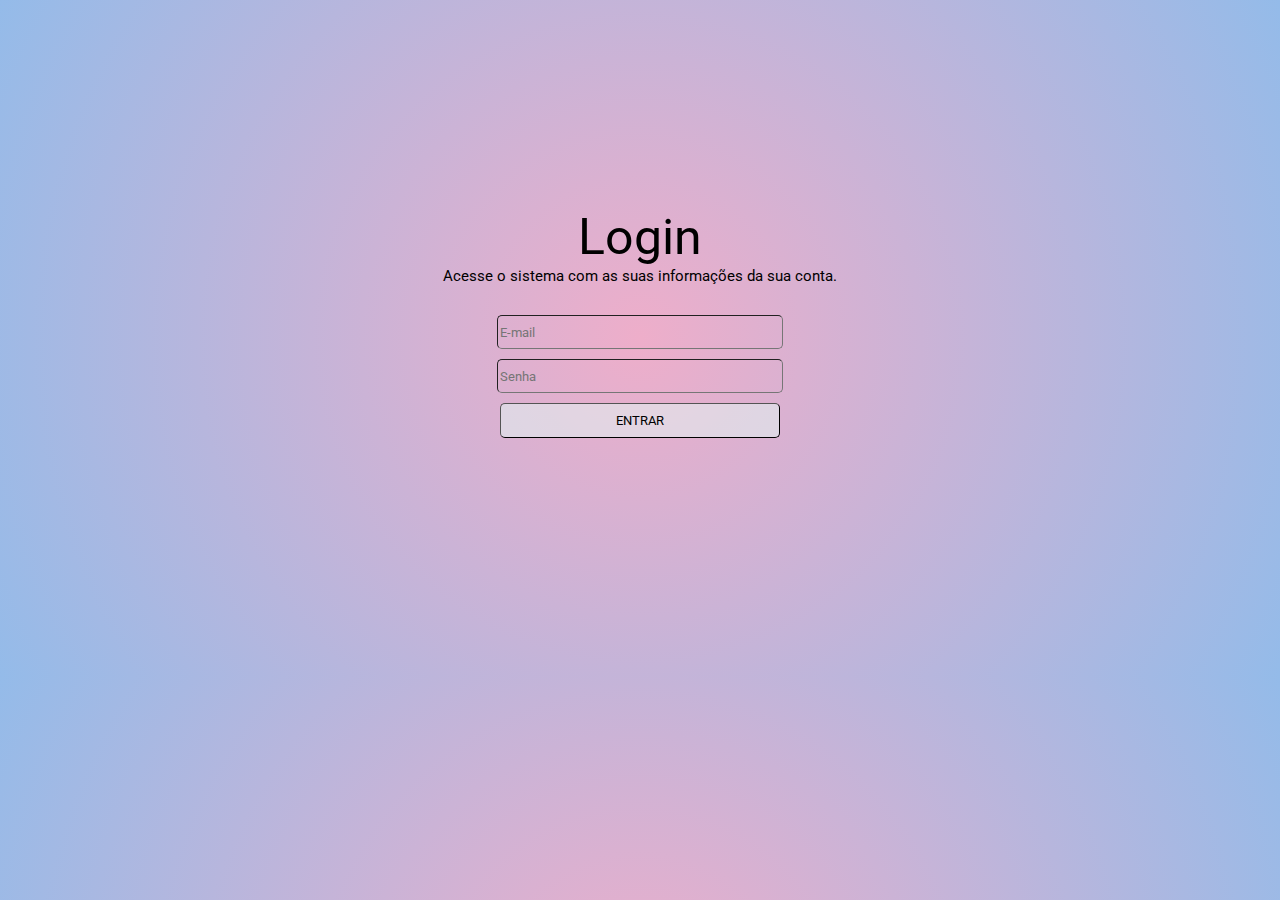
==== index.html @ 7eab969b "Add files via upload" ====
<!DOCTYPE html>
<html lang="en">
<head>
    <meta charset="UTF-8">
    <meta name="viewport" content="width=device-width, initial-scale=1.0">
    <link rel="stylesheet" type="text/css" href="./style.css">
    <title>abelbleblelbelblebleblleblelb</title>
</head>
<body>
    <div class="container">
        <div class="text">
            <label class="principal">Login</label><br>
            <label class="desc">Acesse o sistema com as suas informações  da sua conta.</label>
        </div>
        <div class="input">
            <input type="text" placeholder="E-mail"><br>
            <input type="password" placeholder="Senha"><br>
            <button>ENTRAR</button>
        </div>
    </div>
</body>
</html>
---- style.css ----
@import url('https://fonts.googleapis.com/css2?family=Roboto:wght@300&display=swap');
body{
    background: rgb(238,174,202);
    background: radial-gradient(circle, rgba(238,174,202,1) 0%, rgba(148,187,233,1) 100%);
}

.container{
    text-align: center;
    font-family: 'Roboto', sans-serif;
    padding: 200px;
}

input{
    width: 280px;
    height: 30px;
    margin: 5px;
    border-width: 1px;
    border-radius: 5px;
    font-family: 'Roboto', sans-serif;
    background: none;
}

button{
    width: 280px;
    height: 35px;
    margin: 5px;
    border-radius: 5px;
    border-width: 1px;
    background-color: rgba(227, 252, 246, 0.486);
    font-family: 'Roboto', sans-serif;
}

.desc{
    font-size: 15px;
}

.principal{
    font-size: 50px;
}

.input{
    padding: 25px;
}
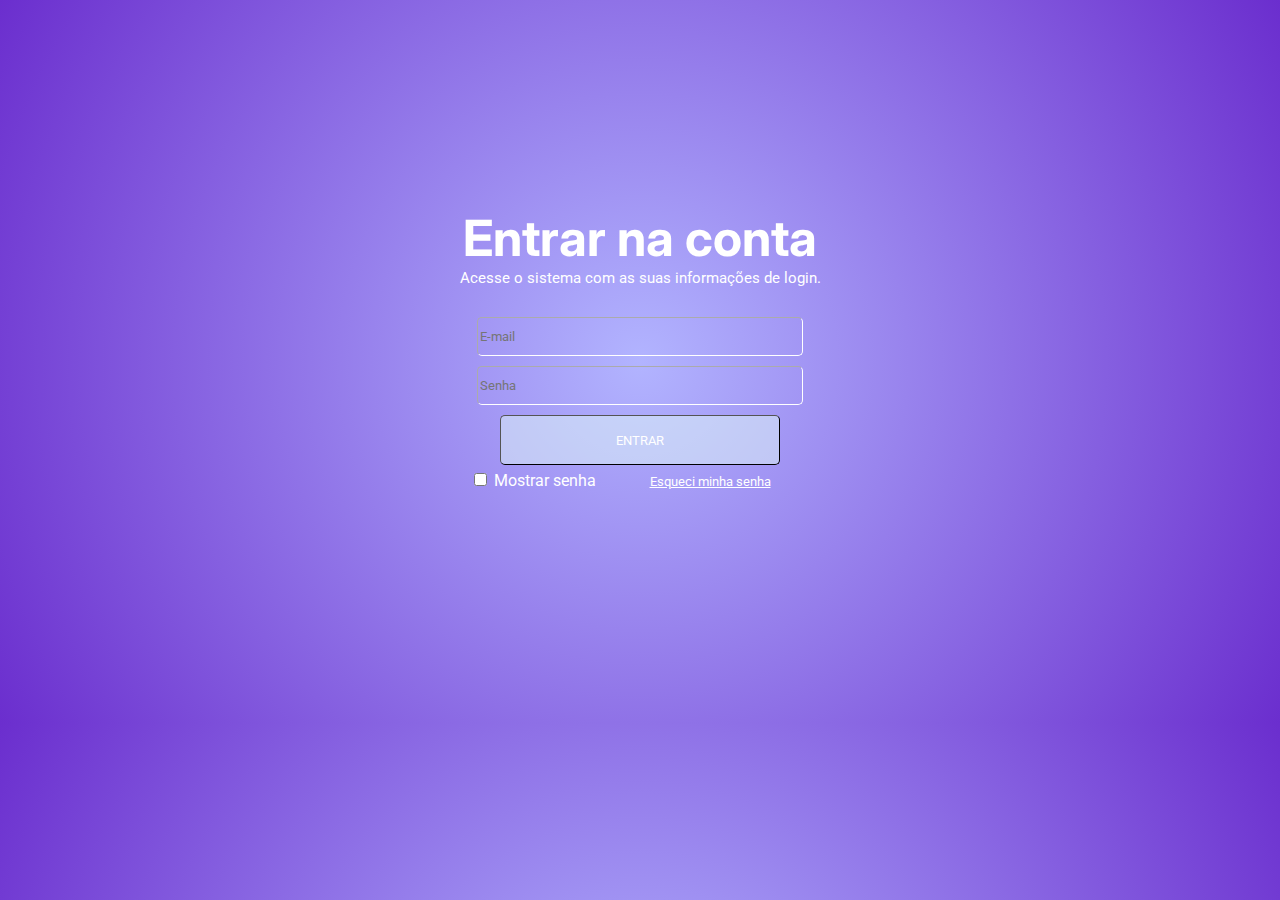
==== commit ff0ddbb0: "Add files via upload" ====
--- a/index.html
+++ b/index.html
@@ -4,18 +4,22 @@
     <meta charset="UTF-8">
     <meta name="viewport" content="width=device-width, initial-scale=1.0">
     <link rel="stylesheet" type="text/css" href="./style.css">
-    <title>abelbleblelbelblebleblleblelb</title>
+    <title>Login</title>
 </head>
 <body>
     <div class="container">
         <div class="text">
-            <label class="principal">Login</label><br>
-            <label class="desc">Acesse o sistema com as suas informações  da sua conta.</label>
+            <label class="principal">Entrar na conta</label><br>
+            <label class="desc">Acesse o sistema com as suas informações de login.</label>
         </div>
         <div class="input">
-            <input type="text" placeholder="E-mail"><br>
-            <input type="password" placeholder="Senha"><br>
+            <input class="style-input" type="text" placeholder="E-mail"><br>
+            <input class="style-input" type="password" placeholder="Senha"><br>
             <button>ENTRAR</button>
+            <br>
+            <input class="teste" type="checkbox">
+            <label>Mostrar senha</label>
+            <a href="">Esqueci minha senha</a>
         </div>
     </div>
 </body>
--- a/style.css
+++ b/style.css
@@ -1,18 +1,18 @@
-@import url('https://fonts.googleapis.com/css2?family=Roboto:wght@300&display=swap');
+@import url('https://fonts.googleapis.com/css2?family=Inter:wght@200;700&family=Jost&family=Roboto:wght@300&display=swap');
 body{
-    background: rgb(238,174,202);
-    background: radial-gradient(circle, rgba(238,174,202,1) 0%, rgba(148,187,233,1) 100%);
+    background: rgb(96, 22, 192);
+    background: radial-gradient(circle, rgb(178, 180, 255) 0%, rgb(107, 46, 206) 100%);
 }
-
 .container{
     text-align: center;
     font-family: 'Roboto', sans-serif;
     padding: 200px;
+    color: white;
 }
 
-input{
-    width: 280px;
-    height: 30px;
+.style-input{
+    width: 320px;
+    height: 35px;
     margin: 5px;
     border-width: 1px;
     border-radius: 5px;
@@ -22,12 +22,13 @@
 
 button{
     width: 280px;
-    height: 35px;
+    height: 50px;
     margin: 5px;
     border-radius: 5px;
     border-width: 1px;
     background-color: rgba(227, 252, 246, 0.486);
     font-family: 'Roboto', sans-serif;
+    color: white;
 }
 
 .desc{
@@ -36,9 +37,24 @@
 
 .principal{
     font-size: 50px;
+    font-family: 'Inter', sans-serif;
+    font-weight: 700;
 }
 
 .input{
     padding: 25px;
+    color: white;
 }
 
+a{
+    font-size: 13px;
+    margin-left: 10px;
+    color: white;
+    padding: 40px;
+}
+
+input{
+    color: white;
+    border-color: white;
+    box-shadow: none;
+}